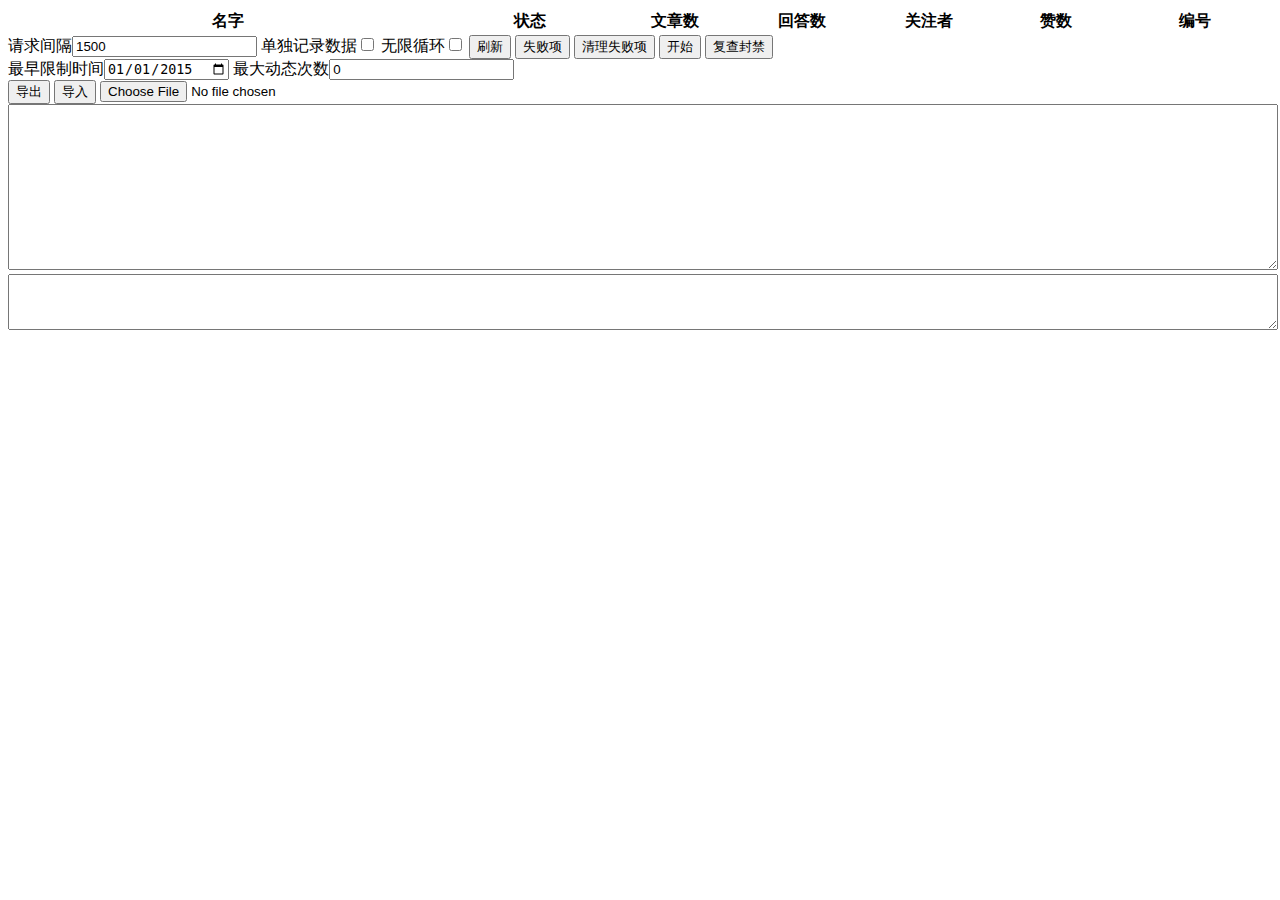
==== ZhiHuExt/AutoSpider.html @ d99e0b5a "add slider date-filter add extra check for newly discovered ban-users" ====
﻿<!DOCTYPE html>
<html lang="en" xmlns="http://www.w3.org/1999/xhtml">
<head>
    <meta http-equiv="X-UA-Compatible" content="IE=edge">
    <meta charset="UTF-8">
    <script src="jquery-3.2.1.min.js"></script>
    <script src="pod.js"></script>
    <script src="utils.js"></script>
    <script src="ContentBase.js"></script>
    <script src="AnalysePage.js"></script>
    <script src="CoreDB.js"></script>
    <script src="DownloadMan.js"></script>
    <link rel="stylesheet" href="https://cdn.datatables.net/1.10.16/css/jquery.dataTables.min.css">
    <script src="https://cdn.datatables.net/1.10.16/js/jquery.dataTables.min.js"></script>
    <title>自动爬虫（账户动态/状态）</title>
    <style>
        td:last-child {
            font-weight: bold;
        }
        table.dataTable tbody td {
            padding: 6px 10px;
        }
    </style>
</head>
<body>
    <div>
        <table id="maintable" class="cell-border hover order-column stripe" width="100%">
            <thead>
                <tr>
                    <th width="35%">名字</th>
                    <th width="13%">状态</th>
                    <th width="10%">文章数</th>
                    <th width="10%">回答数</th>
                    <th width="10%">关注者</th>
                    <th width="10%">赞数</th>
                    <th width="12%">编号</th>
                </tr>
            </thead>
        </table>
        <div>
            请求间隔<input type="number" id="waittime" value="1500" />
            单独记录数据<input type="checkbox" id="aloneRec" />
            无限循环<input type="checkbox" id="repeat" />
            <button id="refresh">刷新</button>
            <button id="show404">失败项</button>
            <button id="del404">清理失败项</button>
            <button id="go">开始</button>
            <button id="chkban">复查封禁</button>
            <br />
            最早限制时间<input id="limitdate" type="date" value="2015-01-01">
            最大动态次数<input type="number" id="maxact" value="0" />
            <br />
            <button id="export">导出</button>
            <button id="import">导入</button> <input type="file" id="infile" />
        </div>
        <div>
            <textarea id="userinput" style="width:100%; height:160px"></textarea>
            <textarea id="out404" style="width:100%; height:50px"></textarea>
        </div>
    </div>
    <script src="AutoSpider.js"></script>
</body>
</html>
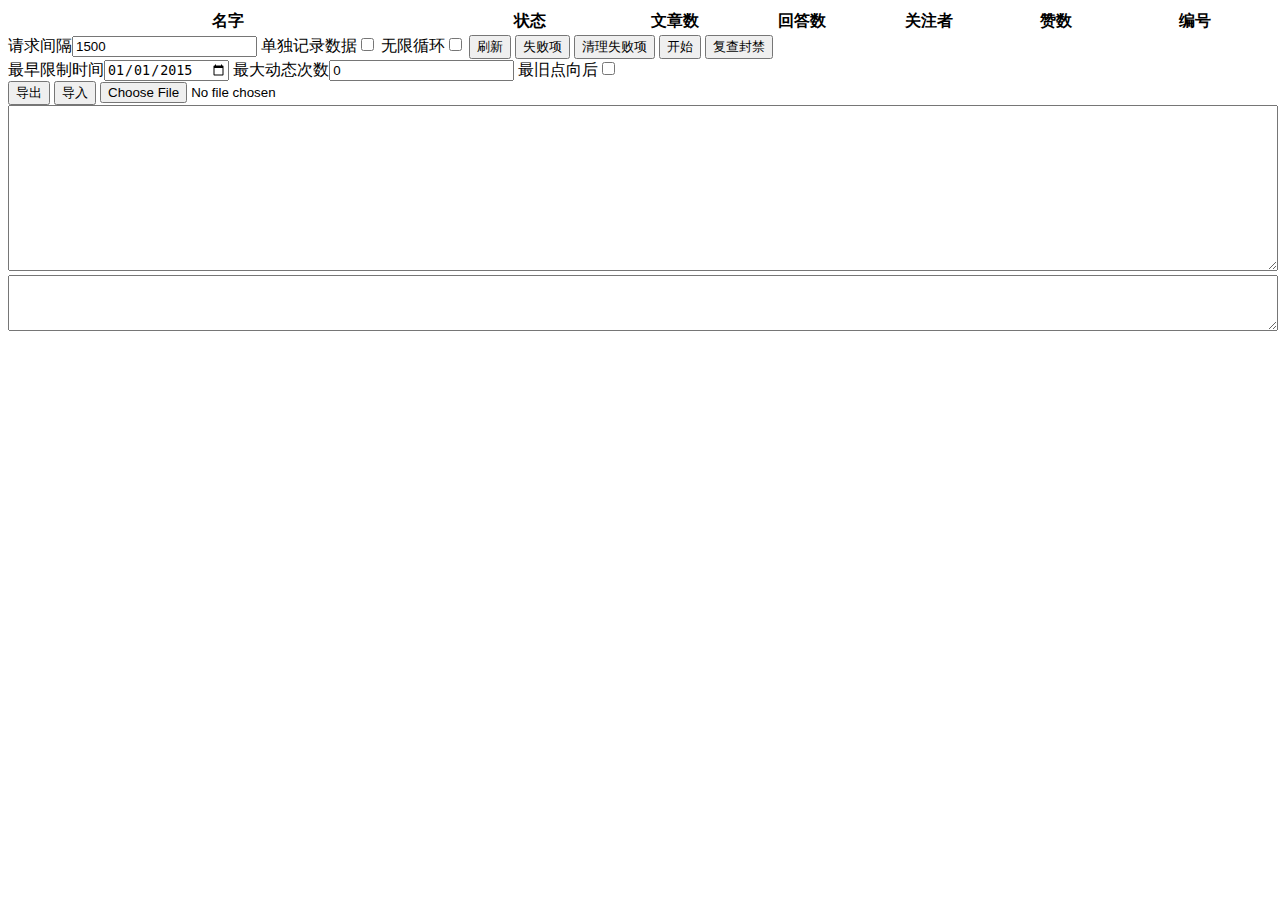
==== commit 0b5667c3: "minor change on spider,relation,timeline 's layout remove useless old-partDB prepare for github-stat" ====
--- a/ZhiHuExt/AutoSpider.html
+++ b/ZhiHuExt/AutoSpider.html
@@ -3,15 +3,15 @@
 <head>
     <meta http-equiv="X-UA-Compatible" content="IE=edge">
     <meta charset="UTF-8">
-    <script src="jquery-3.2.1.min.js"></script>
+    <script src="3rd/js/jquery-3.2.1.min.js"></script>
     <script src="pod.js"></script>
     <script src="utils.js"></script>
     <script src="ContentBase.js"></script>
     <script src="AnalysePage.js"></script>
     <script src="CoreDB.js"></script>
     <script src="DownloadMan.js"></script>
-    <link rel="stylesheet" href="https://cdn.datatables.net/1.10.16/css/jquery.dataTables.min.css">
-    <script src="https://cdn.datatables.net/1.10.16/js/jquery.dataTables.min.js"></script>
+    <link rel="stylesheet" href="3rd/css/jquery.dataTables.min.css">
+    <script src="3rd/js/jquery.dataTables.min.js"></script>
     <title>自动爬虫（账户动态/状态）</title>
     <style>
         td:last-child {
@@ -49,6 +49,7 @@
             <br />
             最早限制时间<input id="limitdate" type="date" value="2015-01-01">
             最大动态次数<input type="number" id="maxact" value="0" />
+            最旧点向后<input type="checkbox" id="fromold" />
             <br />
             <button id="export">导出</button>
             <button id="import">导入</button> <input type="file" id="infile" />
